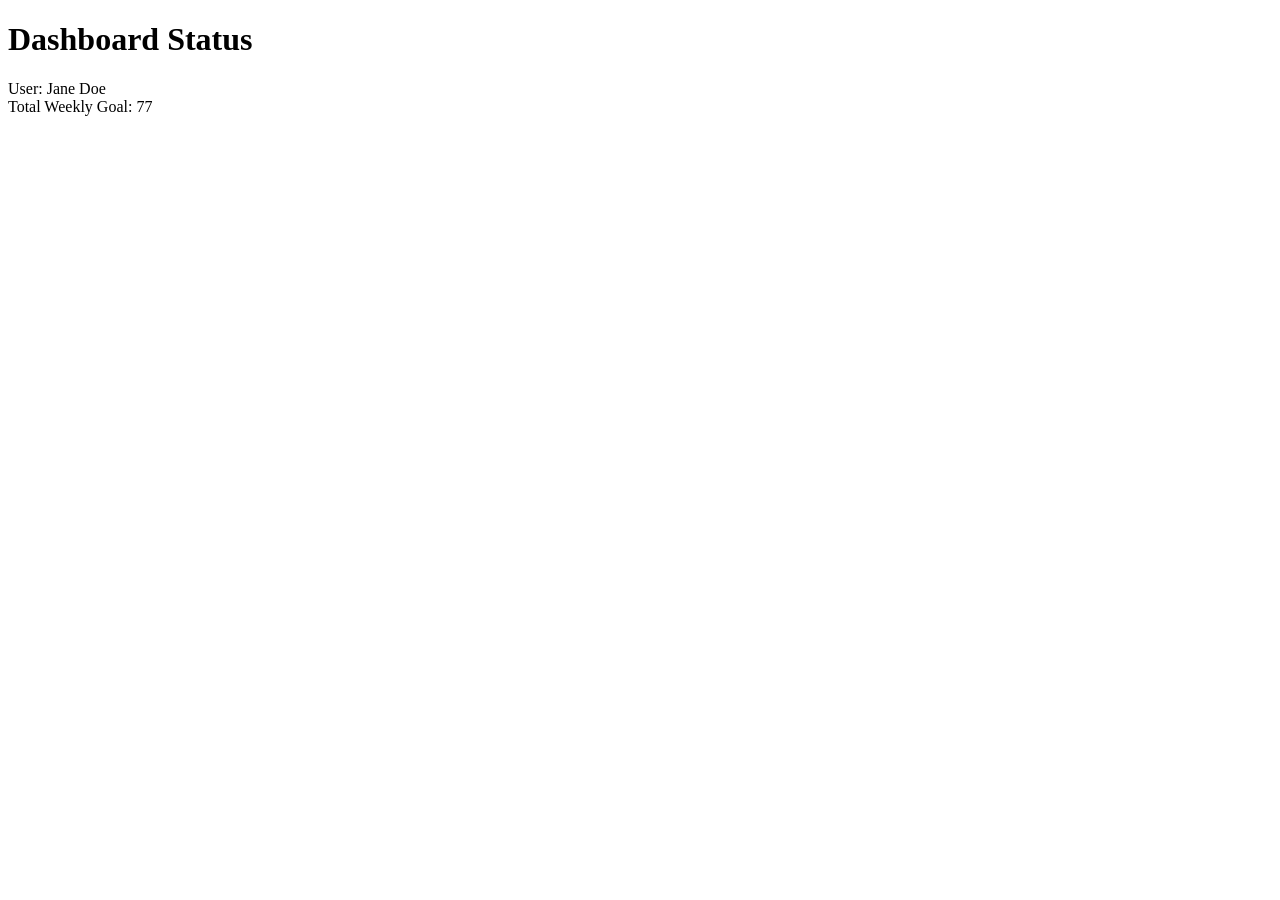
==== debug.html @ 9971b907 "Fixed debug.html file." ====
<!DOCTYPE html>
<html lang="en">
<head>
    <meta charset="UTF-8">
    <title>JavaScript Debugging Exercise</title>
</head>
<body>
    <h1>Dashboard Status</h1>
    <div id="display"></div>
 
    <script>
        // Weekly Goal: Calculate the total weekly task goal for a user.
        
        // Declare variables and values
        let userName = "Jane Doe";
        // Fixed: Corrected the spelling of "dailyGoal" variable name.
        let dailyGoal = 5;
        // Changed bonusTasks from string to number.
        let bonusTasks = 2; 
 
        // Output message to console
        // FIXED: Added missing parenthesis to console.log.
        console.log("Checking status for: " + userName); 
 
        // Calculate weekly goal based on number of workdays (5) per week
        // Fixed: Corrected the spelling of "dailyGoal" variable name.
        let weeklyGoal = dailyGoal * 15; 
 
        // Add bonusTasks to weeklyGoal. 
        // Note: Check for data type issues
        let totalGoal = weeklyGoal + bonusTasks; 
 
        // Output results to web page
        document.write("User: " + userName + "<br>");
        // Fixed: Changed "Total Weekly Goal:  + totalGoal" to "Total Weekly Goal: " + totalGoal.
        document.write("Total Weekly Goal: " + totalGoal);
 
    </script>
</body>
</html>
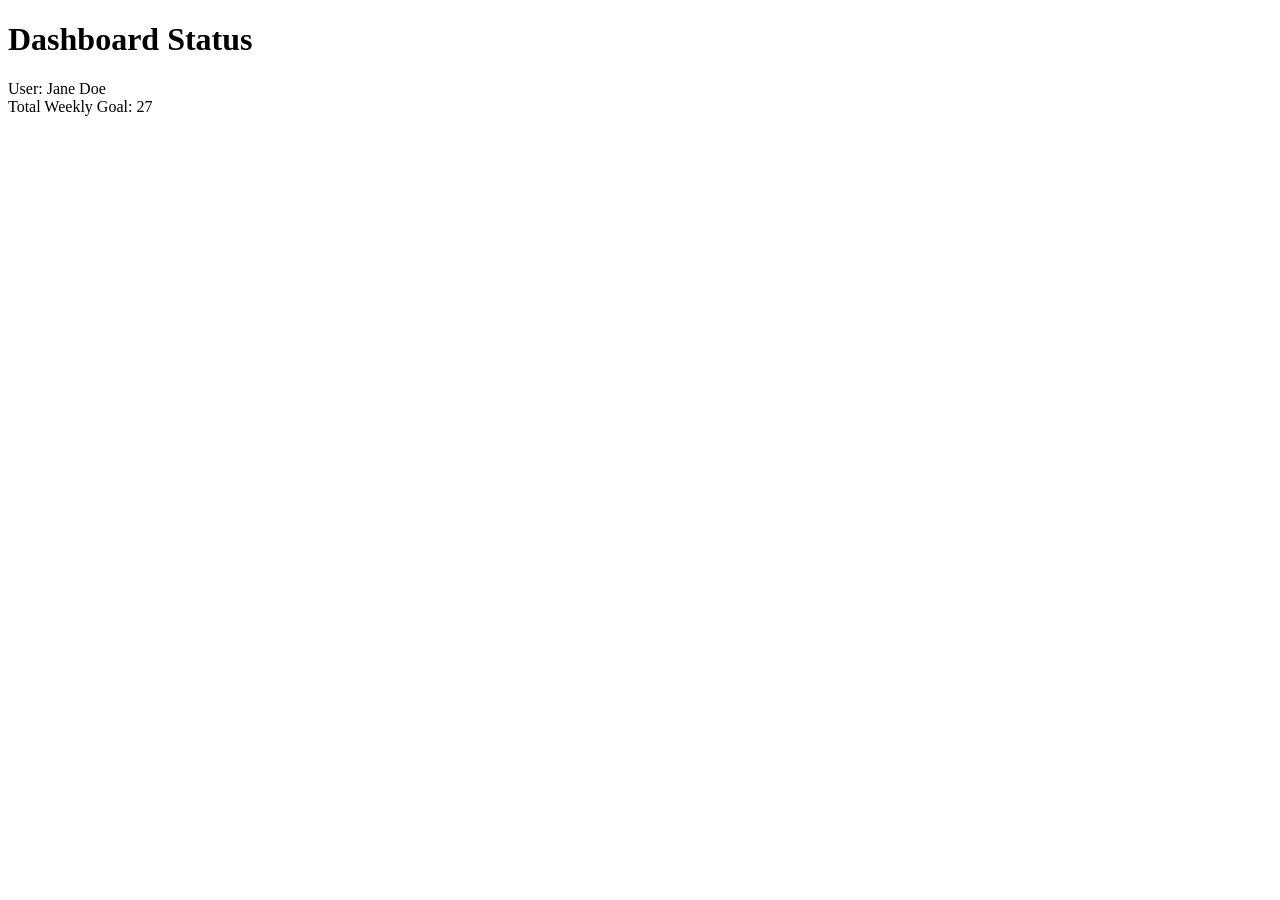
==== commit ec27acf5: "Corrected math." ====
--- a/debug.html
+++ b/debug.html
@@ -24,7 +24,7 @@
  
         // Calculate weekly goal based on number of workdays (5) per week
         // Fixed: Corrected the spelling of "dailyGoal" variable name.
-        let weeklyGoal = dailyGoal * 15; 
+        let weeklyGoal = dailyGoal * 5; 
  
         // Add bonusTasks to weeklyGoal. 
         // Note: Check for data type issues
